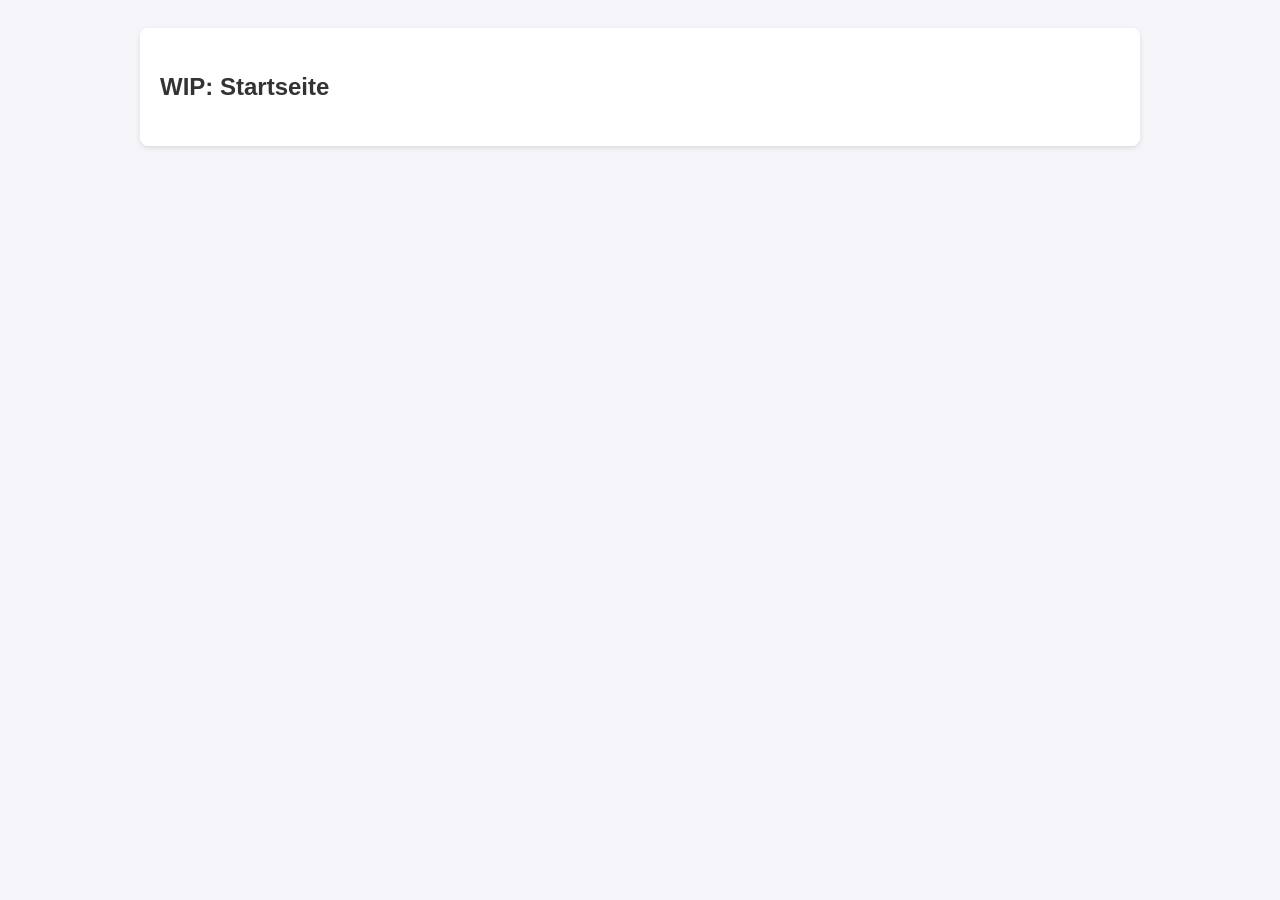
==== index.html @ 8b0ace8d "style: Basis-CSS Variablen und HTML-Geruest angelegt" ====
<!DOCTYPE html>
<html lang="de">
<head>
    <meta charset="UTF-8">
    <title>Login & Portfolio</title>
    <link rel="stylesheet" href="css/style.css">
</head>
<body><main><section><h1>WIP: Startseite</h1></section></main></body>
</html>
---- css/style.css ----
:root {
    --primary-color: #0056b3;
    --bg-color: #f4f4f9;
    --card-bg: #fff;
}

body {
    font-family: Roboto, sans-serif;
    background: var(--bg-color);
    color: #333;
    padding: 20px;
    line-height: 1.6;
}

main {
    max-width: 1000px;
    margin: 0 auto;
}

section {
    background: var(--card-bg);
    padding: 20px;
    border-radius: 8px;
    margin-bottom: 20px;
    box-shadow: 0 2px 5px rgba(0,0,0,0.1); }

button {
    padding: 10px 20px;
    background-color: var(--primary-color);
    color: white; border: none;
    border-radius: 4px;
    cursor: pointer; }

input {
    padding: 10px;
    border: 1px solid #ccc;
    border-radius: 4px;
}
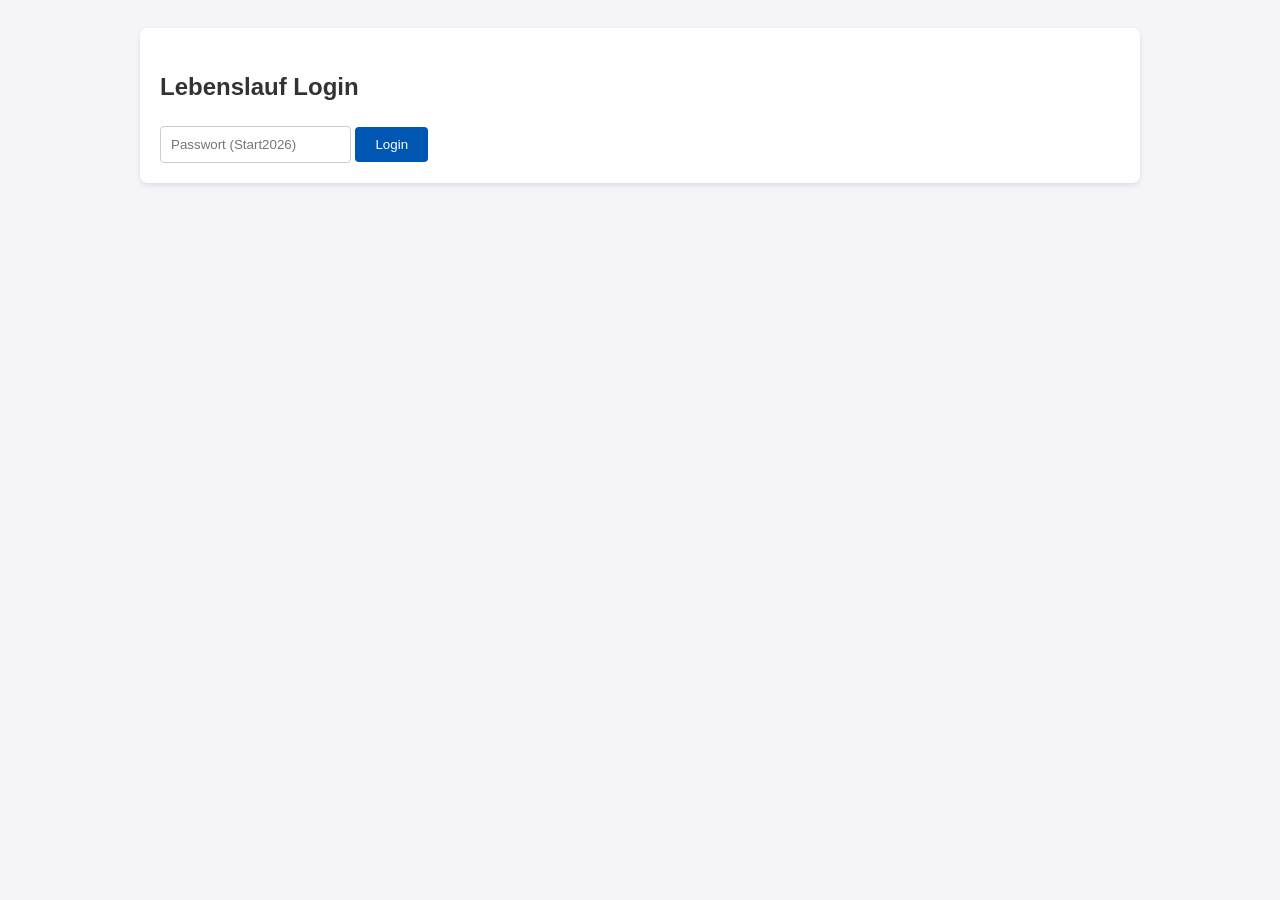
==== commit 3cb58b55: "feat: Clientseitigen Login-Workaround (Redirection) eingebaut" ====
--- a/index.html
+++ b/index.html
@@ -5,5 +5,14 @@
     <title>Login & Portfolio</title>
     <link rel="stylesheet" href="css/style.css">
 </head>
-<body><main><section><h1>WIP: Startseite</h1></section></main></body>
+<body>
+    <main>
+        <section>
+            <h2>Lebenslauf Login</h2>
+            <input type="password" id="passwordInput" placeholder="Passwort (Start2026)">
+            <button onclick="checkLogin()">Login</button>
+        </section>
+    </main>
+    <script src="js/script.js"></script>
+</body>
 </html>
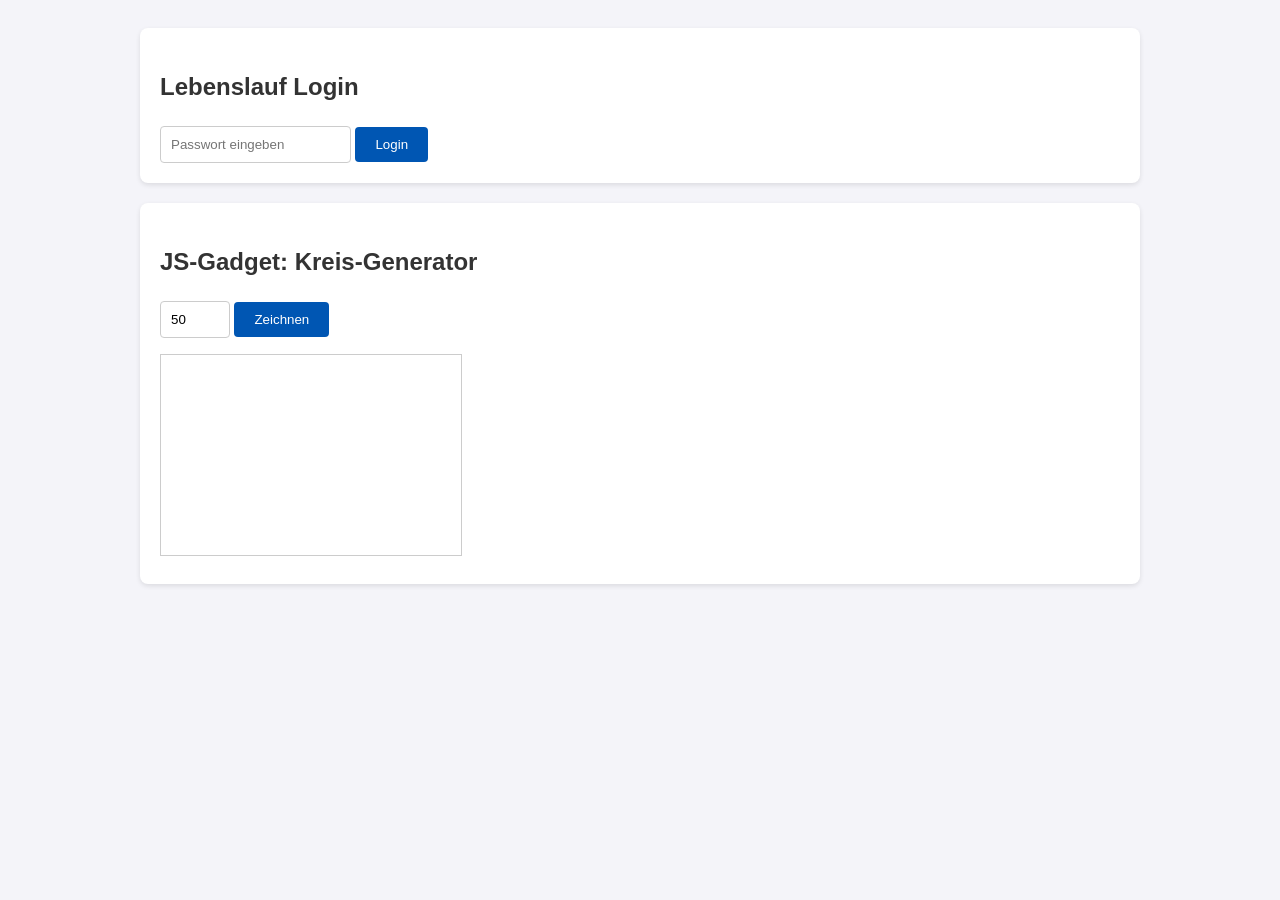
==== commit c4ef442b: "feat: Interaktives JS-Gadget mit Canvas und IPO-Prinzip hinzugefügt" ====
--- a/index.html
+++ b/index.html
@@ -9,8 +9,15 @@
     <main>
         <section>
             <h2>Lebenslauf Login</h2>
-            <input type="password" id="passwordInput" placeholder="Passwort (Start2026)">
+            <input type="password" id="passwordInput" placeholder="Passwort eingeben">
             <button onclick="checkLogin()">Login</button>
+        </section>
+        <section>
+            <h2>JS-Gadget: Kreis-Generator</h2>
+            <input type="number" id="radiusInput" value="50" min="10" max="150">
+            <button onclick="drawCircle()">Zeichnen</button>
+            <p id="gadgetOutput"></p>
+            <canvas id="myCanvas" width="300" height="200" style="border:1px solid #ccc;"></canvas>
         </section>
     </main>
     <script src="js/script.js"></script>
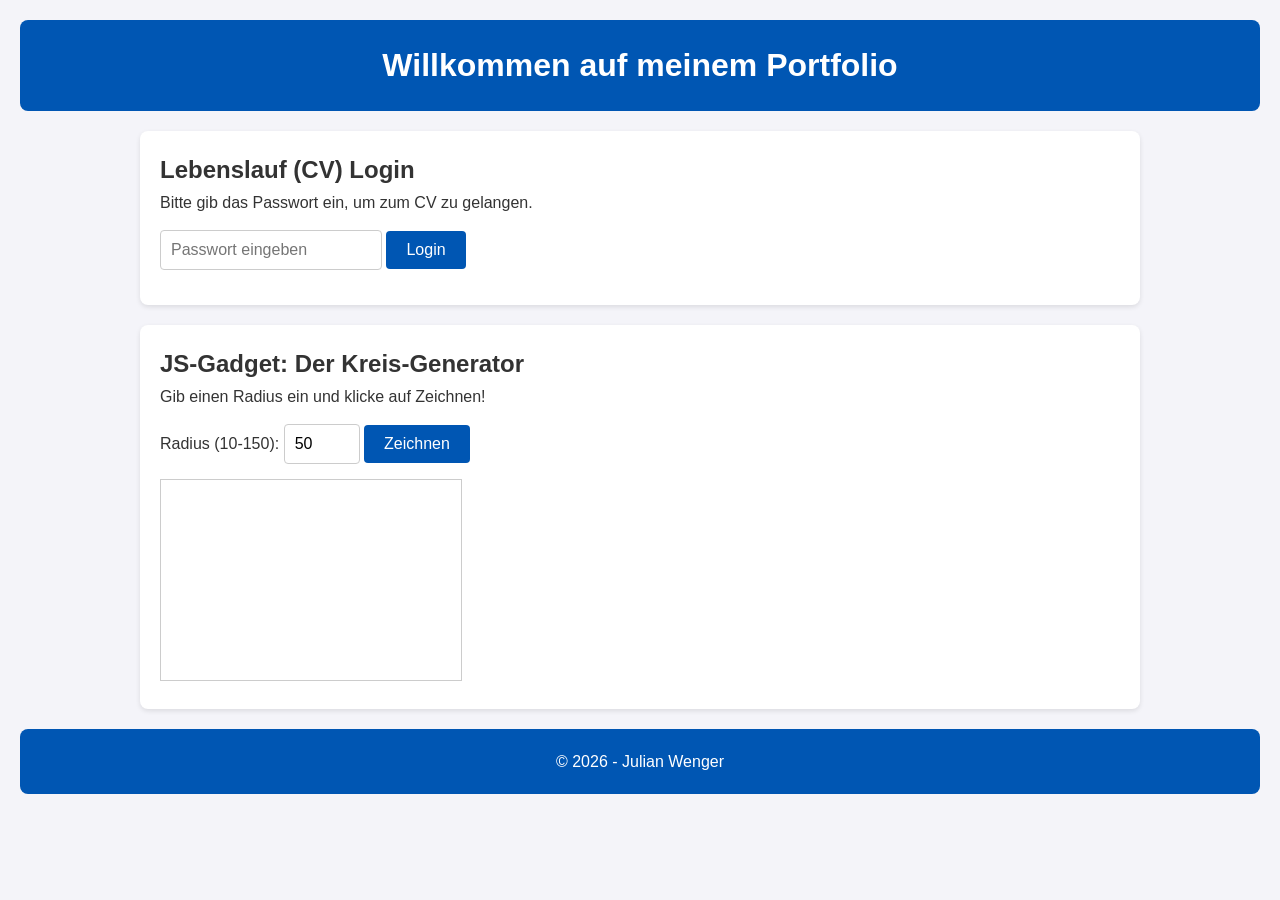
==== commit 9962ae5d: "feat: CV-Seite mit noindex und Inhalten fertiggestellt" ====
--- a/index.html
+++ b/index.html
@@ -2,24 +2,46 @@
 <html lang="de">
 <head>
     <meta charset="UTF-8">
+    <meta name="viewport" content="width=device-width, initial-scale=1.0">
     <title>Login & Portfolio</title>
     <link rel="stylesheet" href="css/style.css">
 </head>
 <body>
-    <main>
-        <section>
-            <h2>Lebenslauf Login</h2>
+<header>
+    <h1>Willkommen auf meinem Portfolio</h1>
+</header>
+
+<main>
+    <section class="login-section">
+        <h2>Lebenslauf (CV) Login</h2>
+        <p>Bitte gib das Passwort ein, um zum CV zu gelangen.</p>
+        <div class="io-feld">
             <input type="password" id="passwordInput" placeholder="Passwort eingeben">
             <button onclick="checkLogin()">Login</button>
-        </section>
-        <section>
-            <h2>JS-Gadget: Kreis-Generator</h2>
+        </div>
+        <p id="loginError" class="error-msg"></p>
+    </section>
+
+    <section class="gadget-section">
+        <h2>JS-Gadget: Der Kreis-Generator</h2>
+        <p>Gib einen Radius ein und klicke auf Zeichnen!</p>
+
+        <div class="io-feld">
+            <label for="radiusInput">Radius (10-150):</label>
             <input type="number" id="radiusInput" value="50" min="10" max="150">
             <button onclick="drawCircle()">Zeichnen</button>
-            <p id="gadgetOutput"></p>
-            <canvas id="myCanvas" width="300" height="200" style="border:1px solid #ccc;"></canvas>
-        </section>
-    </main>
-    <script src="js/script.js"></script>
+        </div>
+
+        <p id="gadgetOutput"></p>
+
+        <canvas id="myCanvas" width="300" height="200" style="border:1px solid #ccc; background:#fff;"></canvas>
+    </section>
+</main>
+
+<footer>
+    <p>&copy; 2026 - Julian Wenger</p>
+</footer>
+
+<script src="js/script.js"></script>
 </body>
-</html>
+</html>
--- a/css/style.css
+++ b/css/style.css
@@ -1,15 +1,41 @@
 :root {
     --primary-color: #0056b3;
     --bg-color: #f4f4f9;
-    --card-bg: #fff;
+    --text-color: #333;
+    --card-bg: #ffffff;
+}
+
+* {
+    box-sizing: border-box;
+    margin: 0;
+    padding: 0;
 }
 
 body {
     font-family: Roboto, sans-serif;
-    background: var(--bg-color);
-    color: #333;
+    background-color: var(--bg-color);
+    color: var(--text-color);
+    line-height: 1.6;
     padding: 20px;
-    line-height: 1.6;
+}
+
+header, footer {
+    text-align: center;
+    background-color: var(--primary-color);
+    color: white;
+    padding: 20px;
+    border-radius: 8px;
+    margin-bottom: 20px;
+}
+
+footer {
+    margin-top: 20px;
+    margin-bottom: 0;
+}
+
+footer a {
+    color: white;
+    text-decoration: none;
 }
 
 main {
@@ -21,18 +47,92 @@
     background: var(--card-bg);
     padding: 20px;
     border-radius: 8px;
+    box-shadow: 0 2px 5px rgba(0,0,0,0.1);
     margin-bottom: 20px;
-    box-shadow: 0 2px 5px rgba(0,0,0,0.1); }
+}
+
+hr {
+    border: 0;
+    height: 1px;
+    background: #ccc;
+    margin: 20px 0;
+}
+
+.io-feld {
+    margin: 15px 0;
+}
+
+input {
+    padding: 10px;
+    font-size: 16px;
+    border: 1px solid #ccc;
+    border-radius: 4px;
+}
 
 button {
     padding: 10px 20px;
+    font-size: 16px;
     background-color: var(--primary-color);
-    color: white; border: none;
+    color: white;
+    border: none;
     border-radius: 4px;
-    cursor: pointer; }
+    cursor: pointer;
+}
 
-input {
-    padding: 10px;
-    border: 1px solid #ccc;
-    border-radius: 4px;
+button:hover {
+    background-color: #003d82;
 }
+
+.error-msg {
+    color: red;
+    font-size: 0.9em;
+}
+
+.cv-grid {
+    display: grid;
+    grid-template-columns: 1fr;
+    gap: 20px;
+}
+
+.cv-sidebar {
+    background: var(--card-bg);
+    padding: 20px;
+    border-radius: 8px;
+    text-align: center;
+    box-shadow: 0 2px 5px rgba(0,0,0,0.1);
+}
+
+.profile-img {
+    width: 150px;
+    height: 150px;
+    border-radius: 50%;
+    object-fit: cover;
+    margin-bottom: 15px;
+    border: 3px solid var(--primary-color);
+}
+
+.cv-content {
+    margin-bottom: 0;
+}
+
+.cv-item {
+    margin-bottom: 15px;
+    padding-bottom: 15px;
+    border-bottom: 1px solid #eee;
+}
+
+.date {
+    font-style: italic;
+    color: #666;
+    margin-bottom: 5px;
+}
+
+.skills-list {
+    list-style-position: inside;
+}
+
+@media (min-width: 768px) {
+    .cv-grid {
+        grid-template-columns: 1fr 2fr;
+    }
+}
